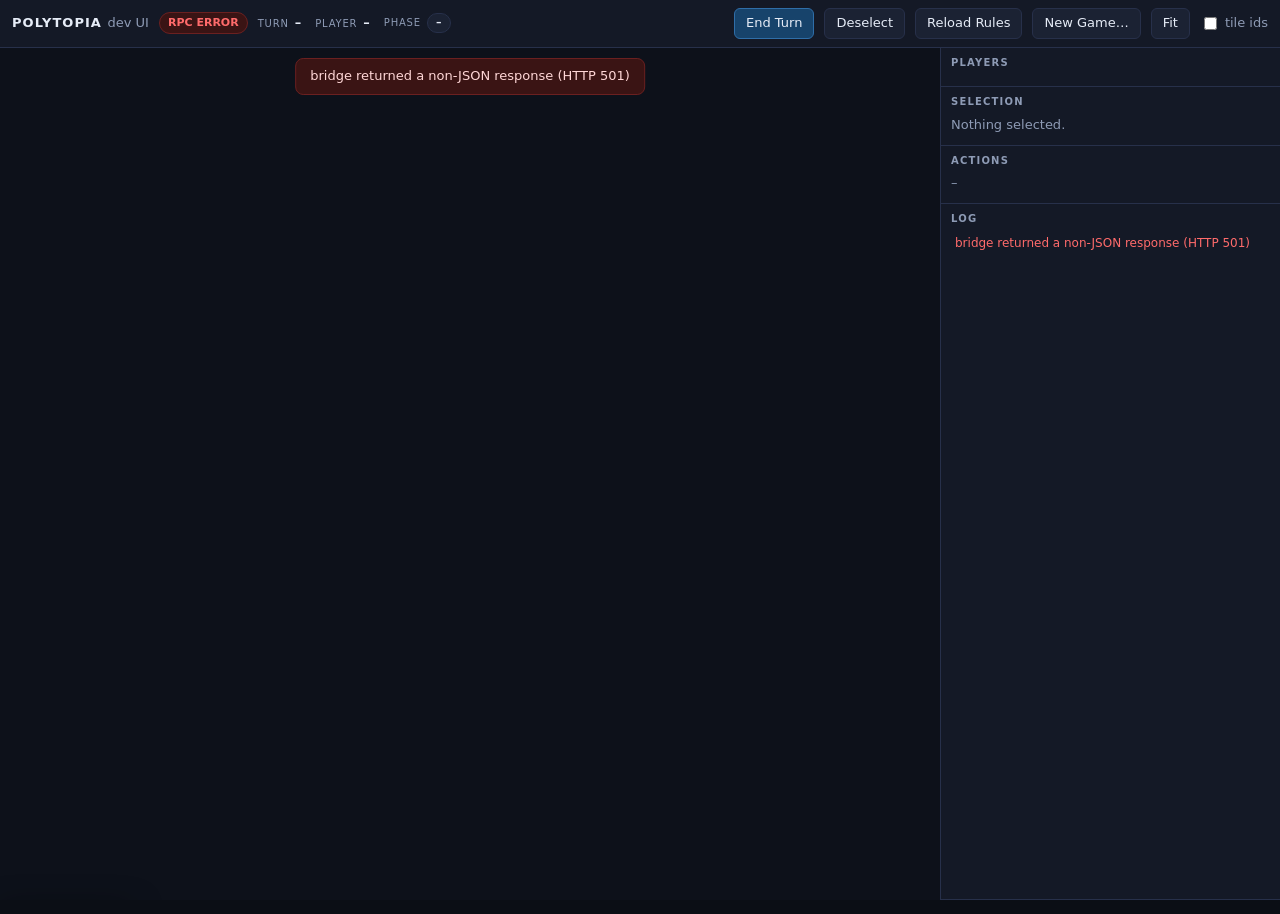
==== web/index.html @ 1ab1a898 "Playable engine: rules loading, legality, apply, combat, turn cycle, CLI 30/30 random-legal self-pla" ====
<!DOCTYPE html>
<html lang="en">
<head>
<meta charset="utf-8">
<meta name="viewport" content="width=device-width, initial-scale=1">
<title>Polytopia engine — dev UI</title>
<link rel="stylesheet" href="css/style.css">
<link rel="icon" href="data:image/svg+xml,<svg xmlns='http://www.w3.org/2000/svg' viewBox='0 0 16 16'><rect width='16' height='16' fill='%2386ad5d'/><rect x='4' y='4' width='8' height='8' fill='%233fa9f5'/></svg>">
</head>
<body>
<div id="app">

  <header id="topbar">
    <div class="brand">POLYTOPIA <span class="sub">dev UI</span></div>
    <div id="engine-badge" class="badge">…</div>
    <div id="turnbar">
      <span class="kv"><span class="k">Turn</span><b id="turn-value">–</b></span>
      <span class="kv"><span class="k">Player</span><b id="player-value">–</b></span>
      <span class="kv"><span class="k">Phase</span><b id="phase-value" class="chip">–</b></span>
    </div>
    <div class="spacer"></div>
    <button id="btn-endturn" class="primary">End Turn</button>
    <button id="btn-deselect">Deselect</button>
    <button id="btn-reload">Reload Rules</button>
    <button id="btn-newgame">New Game…</button>
    <button id="btn-fit" title="Fit board to view (F)">Fit</button>
    <label class="toggle"><input type="checkbox" id="chk-ids"> tile ids</label>
  </header>

  <main>
    <div id="stage">
      <canvas id="map"></canvas>
      <div id="verbmenu" class="verbmenu" hidden></div>
      <div id="hint" class="hint" hidden></div>
      <div id="banner" class="banner" hidden></div>
    </div>

    <aside id="sidebar">
      <section class="panel">
        <h2>Players</h2>
        <div id="players"></div>
      </section>

      <section class="panel">
        <h2>Selection</h2>
        <div id="selection" class="muted">Nothing selected.</div>
      </section>

      <section class="panel">
        <h2>Actions <span id="actions-count" class="count"></span></h2>
        <div id="actions" class="muted">–</div>
      </section>

      <section class="panel grow">
        <h2>Log</h2>
        <div id="log"></div>
      </section>
    </aside>
  </main>

  <dialog id="newgame-dialog">
    <form id="newgame-form" method="dialog">
      <h2>New game</h2>
      <div class="grid">
        <label>Width <input type="number" id="ng-width" value="11" min="4" max="40"></label>
        <label>Height <input type="number" id="ng-height" value="11" min="4" max="40"></label>
        <label>Seed <input type="number" id="ng-seed" value="12345"></label>
        <label>Turn limit <input type="number" id="ng-turnlimit" value="0" min="0"></label>
        <label>Mode
          <select id="ng-mode">
            <option value="domination">domination</option>
            <option value="perfection">perfection</option>
            <option value="glory">glory</option>
            <option value="creative">creative</option>
          </select>
        </label>
        <label>Opponents
          <select id="ng-opponents">
            <option value="1">1</option>
            <option value="2">2</option>
            <option value="3">3</option>
          </select>
        </label>
        <label>Your tribe <select id="ng-tribe"></select></label>
        <label>Opponent tribe <select id="ng-optribe"></select></label>
        <label>Difficulty
          <select id="ng-difficulty">
            <option>easy</option>
            <option selected>normal</option>
            <option>hard</option>
            <option>crazy</option>
          </select>
        </label>
        <label class="toggle wide"><input type="checkbox" id="ng-fog" checked> Fog of war</label>
      </div>
      <menu>
        <button value="cancel" id="ng-cancel">Cancel</button>
        <button value="start" id="ng-start" class="primary">Start</button>
      </menu>
    </form>
  </dialog>

</div>
<script type="module" src="js/app.js"></script>
</body>
</html>
---- web/css/style.css ----
/* Polytopia dev UI — dark, dense, legibility first. No webfonts, no CDN. */

:root {
  --bg: #0b0e15;
  --panel: #141926;
  --panel-2: #1b2233;
  --line: #27304a;
  --text: #e6ecf7;
  --muted: #8e9bb5;
  --accent: #3fa9f5;
  --warn: #ffd76a;
  --bad: #ff6b6b;
  --good: #4ade80;
  --sidebar-w: 340px;
}

* { box-sizing: border-box; }

html, body {
  margin: 0;
  height: 100%;
  background: var(--bg);
  color: var(--text);
  font: 13px/1.45 ui-sans-serif, system-ui, -apple-system, "Segoe UI", Roboto, sans-serif;
  overflow: hidden;
}

#app { display: flex; flex-direction: column; height: 100%; }

/* ---- top bar ---- */

#topbar {
  display: flex;
  align-items: center;
  gap: 10px;
  padding: 8px 12px;
  background: var(--panel);
  border-bottom: 1px solid var(--line);
  flex: 0 0 auto;
  flex-wrap: wrap;
}

.brand { font-weight: 800; letter-spacing: 0.08em; }
.brand .sub { font-weight: 500; color: var(--muted); letter-spacing: 0; }

.badge {
  font-size: 11px;
  font-weight: 700;
  padding: 2px 8px;
  border-radius: 999px;
  background: #3a2f10;
  color: var(--warn);
  border: 1px solid #6b5615;
}
.badge.live { background: #10301d; color: var(--good); border-color: #1d5c39; }
.badge.error { background: #3a1414; color: var(--bad); border-color: #6b2020; }

#turnbar { display: flex; gap: 14px; align-items: center; }
.kv { display: inline-flex; gap: 6px; align-items: baseline; }
.kv .k { color: var(--muted); text-transform: uppercase; font-size: 10px; letter-spacing: 0.08em; }

.chip {
  padding: 1px 8px;
  border-radius: 999px;
  background: var(--panel-2);
  border: 1px solid var(--line);
  text-transform: uppercase;
  font-size: 11px;
  letter-spacing: 0.06em;
}
.chip.select { border-color: #2f6ea8; color: #9fd0ff; }
.chip.verb { border-color: #8a6a12; color: var(--warn); }
.chip.target { border-color: #1a7c8c; color: #6fe6ff; }

.spacer { flex: 1 1 auto; }

button {
  font: inherit;
  color: var(--text);
  background: var(--panel-2);
  border: 1px solid var(--line);
  border-radius: 6px;
  padding: 5px 11px;
  cursor: pointer;
}
button:hover { background: #242d44; }
button:disabled { opacity: 0.4; cursor: not-allowed; }
button.primary { background: #17436b; border-color: #2f6ea8; }
button.primary:hover { background: #1d5688; }

.toggle { display: inline-flex; align-items: center; gap: 5px; color: var(--muted); }

/* ---- main split ---- */

main { display: flex; flex: 1 1 auto; min-height: 0; }

#stage { position: relative; flex: 1 1 auto; min-width: 0; background: #070a10; }
#map { display: block; width: 100%; height: 100%; cursor: crosshair; }

#sidebar {
  flex: 0 0 var(--sidebar-w);
  width: var(--sidebar-w);
  border-left: 1px solid var(--line);
  background: var(--panel);
  display: flex;
  flex-direction: column;
  min-height: 0;
  overflow: hidden;
}

.panel {
  border-bottom: 1px solid var(--line);
  padding: 8px 10px 10px;
  min-height: 0;
  overflow: auto;
}
.panel.grow { flex: 1 1 auto; }
.panel h2 {
  margin: 0 0 6px;
  font-size: 10px;
  letter-spacing: 0.12em;
  text-transform: uppercase;
  color: var(--muted);
}
.count { color: var(--muted); font-weight: 400; }
.muted { color: var(--muted); }

/* ---- players ---- */

.player-row {
  display: grid;
  grid-template-columns: 14px 1fr auto;
  gap: 8px;
  align-items: center;
  padding: 5px 6px;
  border-radius: 6px;
  border: 1px solid transparent;
}
.player-row.active { background: var(--panel-2); border-color: var(--line); }
.player-row.dead { opacity: 0.45; }
.swatch { width: 14px; height: 14px; border-radius: 4px; border: 1px solid rgba(0,0,0,0.6); }
.player-name { font-weight: 700; text-transform: capitalize; }
.player-tag { color: var(--muted); font-weight: 400; font-size: 11px; margin-left: 5px; }
.player-stats { display: flex; gap: 10px; font-variant-numeric: tabular-nums; font-size: 12px; }
.player-stats .s-stars { color: var(--warn); }
.player-stats .s-score { color: var(--muted); }

/* ---- selection ---- */

.sel-block { margin-bottom: 8px; }
.sel-title { font-weight: 700; text-transform: capitalize; margin-bottom: 4px; }
.sel-grid { display: grid; grid-template-columns: auto 1fr; gap: 2px 10px; font-variant-numeric: tabular-nums; }
.sel-grid dt { color: var(--muted); }
.sel-grid dd { margin: 0; }
.neg { color: var(--bad); font-weight: 700; }
.flags { display: flex; gap: 5px; flex-wrap: wrap; margin-top: 4px; }
.flag { font-size: 10px; padding: 1px 6px; border-radius: 999px; background: var(--panel-2); border: 1px solid var(--line); }

/* ---- action list ---- */

.action-group { margin-bottom: 6px; }
.action-group .glabel { font-size: 10px; text-transform: uppercase; letter-spacing: 0.1em; color: var(--muted); margin-bottom: 3px; }
.action-list { display: flex; flex-wrap: wrap; gap: 5px; }
.action-btn { text-align: left; }
.action-btn .idx { color: var(--muted); font-size: 10px; margin-left: 6px; font-variant-numeric: tabular-nums; }

/* ---- floating verb menu ---- */

.verbmenu {
  position: absolute;
  z-index: 5;
  min-width: 132px;
  background: rgba(20, 25, 38, 0.97);
  border: 1px solid var(--line);
  border-radius: 8px;
  padding: 6px;
  box-shadow: 0 10px 30px rgba(0,0,0,0.6);
  display: flex;
  flex-direction: column;
  gap: 4px;
}
.verbmenu .vm-title {
  font-size: 10px; text-transform: uppercase; letter-spacing: 0.1em;
  color: var(--muted); padding: 0 2px 2px;
}
.verbmenu button { text-align: left; }

.hint {
  position: absolute;
  left: 50%;
  bottom: 14px;
  transform: translateX(-50%);
  background: rgba(20,25,38,0.94);
  border: 1px solid var(--line);
  border-radius: 999px;
  padding: 5px 14px;
  color: var(--text);
  z-index: 4;
  pointer-events: none;
}

.banner {
  position: absolute;
  top: 10px;
  left: 50%;
  transform: translateX(-50%);
  max-width: 80%;
  background: #3a1414;
  border: 1px solid #6b2020;
  color: #ffd7d7;
  padding: 8px 14px;
  border-radius: 8px;
  z-index: 6;
  white-space: pre-wrap;
}
.banner.ok { background: #10301d; border-color: #1d5c39; color: #ccf5dd; }
.banner.win { background: #2b2410; border-color: #6b5615; color: #ffe9ad; font-weight: 700; }

/* ---- log ---- */

#log { display: flex; flex-direction: column-reverse; gap: 2px; font-size: 12px; }
.log-line { padding: 2px 4px; border-radius: 4px; }
.log-line.sys { color: var(--muted); }
.log-line.bot { color: #cfd9ea; background: rgba(255,255,255,0.03); }
.log-line.err { color: var(--bad); }
.log-turn { color: var(--muted); font-variant-numeric: tabular-nums; margin-right: 6px; }

/* ---- dialog ---- */

dialog {
  background: var(--panel);
  color: var(--text);
  border: 1px solid var(--line);
  border-radius: 10px;
  padding: 16px 18px;
  min-width: 380px;
}
dialog::backdrop { background: rgba(0,0,0,0.6); }
dialog h2 { margin: 0 0 12px; font-size: 15px; }
dialog .grid { display: grid; grid-template-columns: 1fr 1fr; gap: 8px 12px; }
dialog label { display: flex; flex-direction: column; gap: 3px; color: var(--muted); font-size: 11px; }
dialog label.wide { grid-column: 1 / -1; flex-direction: row; align-items: center; }
dialog input, dialog select {
  font: inherit;
  color: var(--text);
  background: var(--panel-2);
  border: 1px solid var(--line);
  border-radius: 5px;
  padding: 4px 6px;
}
dialog menu { display: flex; justify-content: flex-end; gap: 8px; padding: 0; margin: 14px 0 0; }
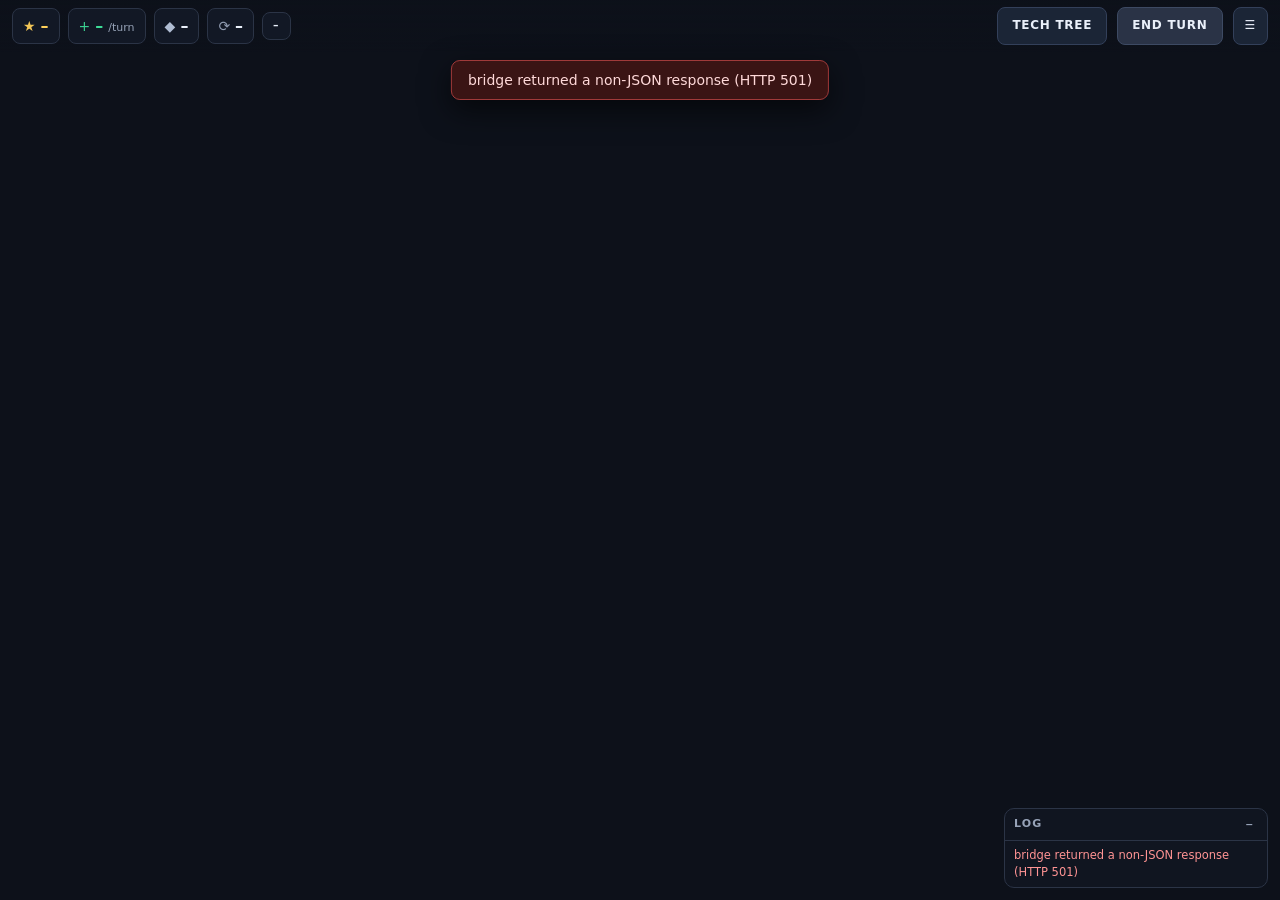
==== commit 9aed82cb: "UI rebuilt on protocol v2; fix three gaps it exposed by driving it 73/73 tests. Self-play unchanged." ====
--- a/web/index.html
+++ b/web/index.html
@@ -3,104 +3,143 @@
 <head>
 <meta charset="utf-8">
 <meta name="viewport" content="width=device-width, initial-scale=1">
-<title>Polytopia engine — dev UI</title>
+<title>Polytopia engine</title>
 <link rel="stylesheet" href="css/style.css">
 <link rel="icon" href="data:image/svg+xml,<svg xmlns='http://www.w3.org/2000/svg' viewBox='0 0 16 16'><rect width='16' height='16' fill='%2386ad5d'/><rect x='4' y='4' width='8' height='8' fill='%233fa9f5'/></svg>">
 </head>
 <body>
-<div id="app">
 
-  <header id="topbar">
-    <div class="brand">POLYTOPIA <span class="sub">dev UI</span></div>
-    <div id="engine-badge" class="badge">…</div>
-    <div id="turnbar">
-      <span class="kv"><span class="k">Turn</span><b id="turn-value">–</b></span>
-      <span class="kv"><span class="k">Player</span><b id="player-value">–</b></span>
-      <span class="kv"><span class="k">Phase</span><b id="phase-value" class="chip">–</b></span>
+<!-- The map is the whole screen. Every other surface floats over it, exactly as the real
+     game does: nothing is a sidebar, because a sidebar implies a list of permitted moves and
+     that list is what made v1 unplayable. -->
+<canvas id="map"></canvas>
+
+<!-- ① HUD — permanently visible. YOUR stars, YOUR income, turn, YOUR score. Never anyone
+     else's economy: see wire-protocol.md "KNOWLEDGE-FILTERED". -->
+<header id="hud">
+  <div class="hud-group">
+    <span class="stat stars" id="stat-stars" title="Your stars"><i>★</i><b>–</b></span>
+    <span class="stat income" id="stat-income" title="Your income per turn"><i>+</i><b>–</b><u>/turn</u></span>
+    <span class="stat score" id="stat-score" title="Your score"><i>◆</i><b>–</b></span>
+    <span class="stat turn" id="stat-turn" title="Turn number"><i>⟳</i><b>–</b></span>
+    <span class="stat tribe" id="stat-tribe">–</span>
+  </div>
+  <div class="hud-spacer"></div>
+  <button id="btn-tech" class="hud-btn">TECH TREE</button>
+  <button id="btn-endturn" class="hud-btn endturn">END TURN</button>
+  <button id="btn-menu" class="hud-btn ghost" title="New game / settings">☰</button>
+</header>
+
+<!-- Opponents. Score and city count are permanently public; stars, income and techs are
+     NEVER shown, and unknown values render as "?" — never as 0. -->
+<aside id="rivals"></aside>
+
+<!-- ② Floating tile action button, anchored in WORLD SPACE above the selected tile. -->
+<div id="tileaction" hidden>
+  <button id="tileaction-btn" class="round">
+    <span class="ta-price" id="tileaction-price"></span>
+    <span class="ta-glyph" id="tileaction-glyph"></span>
+  </button>
+  <div class="ta-name" id="tileaction-name"></div>
+  <div class="ta-stem"></div>
+</div>
+
+<!-- ③ Interaction bar: description panel + ability/option tray, bottom-left. -->
+<section id="interaction" hidden>
+  <div id="desc" class="card">
+    <div class="desc-head">
+      <span id="desc-badge" class="desc-badge">·</span>
+      <div>
+        <div id="desc-title" class="desc-title">—</div>
+        <div id="desc-sub" class="desc-sub"></div>
+      </div>
+      <button id="desc-close" class="x" title="Deselect (Esc)">✕</button>
     </div>
-    <div class="spacer"></div>
-    <button id="btn-endturn" class="primary">End Turn</button>
-    <button id="btn-deselect">Deselect</button>
-    <button id="btn-reload">Reload Rules</button>
-    <button id="btn-newgame">New Game…</button>
-    <button id="btn-fit" title="Fit board to view (F)">Fit</button>
-    <label class="toggle"><input type="checkbox" id="chk-ids"> tile ids</label>
-  </header>
+    <div id="desc-lines" class="desc-lines"></div>
+    <div id="layer-tabs" class="layer-tabs"></div>
+  </div>
+  <div id="tray" class="tray"></div>
+</section>
 
-  <main>
-    <div id="stage">
-      <canvas id="map"></canvas>
-      <div id="verbmenu" class="verbmenu" hidden></div>
-      <div id="hint" class="hint" hidden></div>
-      <div id="banner" class="banner" hidden></div>
+<!-- Combat preview, follows the cursor over an attackable enemy. -->
+<div id="combat" class="combat" hidden></div>
+
+<!-- Bot / event log. -->
+<section id="logpanel">
+  <div class="log-head"><b>LOG</b><button id="log-toggle" class="x">–</button></div>
+  <div id="log"></div>
+</section>
+
+<div id="banner" class="banner" hidden></div>
+
+<!-- Two-step confirm. There is NO UNDO in this game, so every commit is preceded by an
+     explanation of what it does and what it costs (ui-reference.md §2.1b). -->
+<div id="scrim" class="scrim" hidden>
+  <div id="popup" class="popup" role="dialog" aria-modal="true">
+    <div class="pop-head">
+      <span id="pop-title" class="pop-title"></span>
+      <span id="pop-price" class="pop-price"></span>
     </div>
+    <div id="pop-body" class="pop-body"></div>
+    <div id="pop-note" class="pop-note" hidden></div>
+    <div class="pop-buttons">
+      <button id="pop-back" class="pop-btn back">BACK</button>
+      <button id="pop-tech" class="pop-btn tech" hidden>TECH TREE</button>
+      <button id="pop-commit" class="pop-btn commit" hidden>DO IT</button>
+    </div>
+  </div>
+</div>
 
-    <aside id="sidebar">
-      <section class="panel">
-        <h2>Players</h2>
-        <div id="players"></div>
-      </section>
+<!-- Full-screen tech tree, 5 branches x 5 techs. -->
+<div id="tech-overlay" class="overlay" hidden>
+  <div class="overlay-head">
+    <h1>TECH TREE</h1>
+    <span class="stat stars"><i>★</i><b id="tech-stars">–</b></span>
+    <div class="hud-spacer"></div>
+    <button id="tech-close" class="hud-btn">CLOSE</button>
+  </div>
+  <div id="tech-grid" class="tech-grid"></div>
+  <div class="overlay-foot">
+    Grey italic <i>(locked)</i> = prerequisite not researched · dark red = you cannot afford it
+    yet, the price is still shown · green = already researched.
+  </div>
+</div>
 
-      <section class="panel">
-        <h2>Selection</h2>
-        <div id="selection" class="muted">Nothing selected.</div>
-      </section>
+<dialog id="newgame-dialog">
+  <form id="newgame-form" method="dialog">
+    <h2>New game</h2>
+    <div class="grid">
+      <label>Width <input type="number" id="ng-width" value="11" min="4" max="40"></label>
+      <label>Height <input type="number" id="ng-height" value="11" min="4" max="40"></label>
+      <label>Seed <input type="number" id="ng-seed" value="12345"></label>
+      <label>Turn limit <input type="number" id="ng-turnlimit" value="0" min="0"></label>
+      <label>Mode
+        <select id="ng-mode">
+          <option value="domination">domination</option>
+          <option value="perfection">perfection</option>
+          <option value="glory">glory</option>
+          <option value="creative">creative</option>
+        </select>
+      </label>
+      <label>Opponents
+        <select id="ng-opponents"><option value="1">1</option><option value="2">2</option><option value="3">3</option></select>
+      </label>
+      <label>Your tribe <select id="ng-tribe"></select></label>
+      <label>Opponent tribe <select id="ng-optribe"></select></label>
+      <label>Difficulty
+        <select id="ng-difficulty">
+          <option>easy</option><option selected>normal</option><option>hard</option><option>crazy</option>
+        </select>
+      </label>
+      <label class="toggle wide"><input type="checkbox" id="ng-fog" checked> Fog of war</label>
+    </div>
+    <menu>
+      <button value="cancel" id="ng-cancel">Cancel</button>
+      <button value="start" id="ng-start" class="primary">Start</button>
+    </menu>
+  </form>
+</dialog>
 
-      <section class="panel">
-        <h2>Actions <span id="actions-count" class="count"></span></h2>
-        <div id="actions" class="muted">–</div>
-      </section>
-
-      <section class="panel grow">
-        <h2>Log</h2>
-        <div id="log"></div>
-      </section>
-    </aside>
-  </main>
-
-  <dialog id="newgame-dialog">
-    <form id="newgame-form" method="dialog">
-      <h2>New game</h2>
-      <div class="grid">
-        <label>Width <input type="number" id="ng-width" value="11" min="4" max="40"></label>
-        <label>Height <input type="number" id="ng-height" value="11" min="4" max="40"></label>
-        <label>Seed <input type="number" id="ng-seed" value="12345"></label>
-        <label>Turn limit <input type="number" id="ng-turnlimit" value="0" min="0"></label>
-        <label>Mode
-          <select id="ng-mode">
-            <option value="domination">domination</option>
-            <option value="perfection">perfection</option>
-            <option value="glory">glory</option>
-            <option value="creative">creative</option>
-          </select>
-        </label>
-        <label>Opponents
-          <select id="ng-opponents">
-            <option value="1">1</option>
-            <option value="2">2</option>
-            <option value="3">3</option>
-          </select>
-        </label>
-        <label>Your tribe <select id="ng-tribe"></select></label>
-        <label>Opponent tribe <select id="ng-optribe"></select></label>
-        <label>Difficulty
-          <select id="ng-difficulty">
-            <option>easy</option>
-            <option selected>normal</option>
-            <option>hard</option>
-            <option>crazy</option>
-          </select>
-        </label>
-        <label class="toggle wide"><input type="checkbox" id="ng-fog" checked> Fog of war</label>
-      </div>
-      <menu>
-        <button value="cancel" id="ng-cancel">Cancel</button>
-        <button value="start" id="ng-start" class="primary">Start</button>
-      </menu>
-    </form>
-  </dialog>
-
-</div>
 <script type="module" src="js/app.js"></script>
 </body>
 </html>
--- a/web/css/style.css
+++ b/web/css/style.css
@@ -1,251 +1,341 @@
-/* Polytopia dev UI — dark, dense, legibility first. No webfonts, no CDN. */
+/*
+ * style.css — dark, high-contrast, text-heavy. Legibility beats beauty: the owner's
+ * complaint about v1 was that he could not tell what was available or why not, so every
+ * state here is spelled out in words as well as colour.
+ *
+ * Colour contract, used identically on tray buttons and on tech nodes:
+ *   available     blue border,  white text,  gold price
+ *   cannot_afford DARK RED commit,  price still fully legible
+ *   missing_tech  grey italic, "(locked)", no commit button anywhere
+ *   blocked       dim, reason spelled out in place e.g. "Warrior (too many)"
+ * There is no padlock icon in this game and there is none here.
+ */
 
 :root {
-  --bg: #0b0e15;
-  --panel: #141926;
-  --panel-2: #1b2233;
-  --line: #27304a;
-  --text: #e6ecf7;
-  --muted: #8e9bb5;
-  --accent: #3fa9f5;
-  --warn: #ffd76a;
-  --bad: #ff6b6b;
-  --good: #4ade80;
-  --sidebar-w: 340px;
+  --bg: #0d111a;
+  --card: rgba(17, 22, 33, 0.94);
+  --card-line: #2b3446;
+  --ink: #eaf0fa;
+  --dim: #97a3b8;
+  --blue: #3fa9f5;
+  --blue-deep: #1c5f96;
+  --gold: #ffd05a;
+  --red: #ef4b4b;
+  --darkred: #6d1a1a;
+  --green: #3ddc97;
+  --cyan: #49e2ff;
 }
 
 * { box-sizing: border-box; }
 
+/* Several surfaces below set display:flex/grid, which would otherwise beat the UA's
+   [hidden] rule and leave the tech tree and the confirm popup permanently on screen. */
+[hidden] { display: none !important; }
+
 html, body {
-  margin: 0;
-  height: 100%;
-  background: var(--bg);
-  color: var(--text);
-  font: 13px/1.45 ui-sans-serif, system-ui, -apple-system, "Segoe UI", Roboto, sans-serif;
-  overflow: hidden;
-}
-
-#app { display: flex; flex-direction: column; height: 100%; }
-
-/* ---- top bar ---- */
-
-#topbar {
-  display: flex;
-  align-items: center;
-  gap: 10px;
-  padding: 8px 12px;
-  background: var(--panel);
-  border-bottom: 1px solid var(--line);
-  flex: 0 0 auto;
-  flex-wrap: wrap;
-}
-
-.brand { font-weight: 800; letter-spacing: 0.08em; }
-.brand .sub { font-weight: 500; color: var(--muted); letter-spacing: 0; }
-
-.badge {
-  font-size: 11px;
-  font-weight: 700;
-  padding: 2px 8px;
-  border-radius: 999px;
-  background: #3a2f10;
-  color: var(--warn);
-  border: 1px solid #6b5615;
-}
-.badge.live { background: #10301d; color: var(--good); border-color: #1d5c39; }
-.badge.error { background: #3a1414; color: var(--bad); border-color: #6b2020; }
-
-#turnbar { display: flex; gap: 14px; align-items: center; }
-.kv { display: inline-flex; gap: 6px; align-items: baseline; }
-.kv .k { color: var(--muted); text-transform: uppercase; font-size: 10px; letter-spacing: 0.08em; }
-
-.chip {
-  padding: 1px 8px;
-  border-radius: 999px;
-  background: var(--panel-2);
-  border: 1px solid var(--line);
-  text-transform: uppercase;
-  font-size: 11px;
-  letter-spacing: 0.06em;
-}
-.chip.select { border-color: #2f6ea8; color: #9fd0ff; }
-.chip.verb { border-color: #8a6a12; color: var(--warn); }
-.chip.target { border-color: #1a7c8c; color: #6fe6ff; }
-
-.spacer { flex: 1 1 auto; }
-
-button {
-  font: inherit;
-  color: var(--text);
-  background: var(--panel-2);
-  border: 1px solid var(--line);
-  border-radius: 6px;
-  padding: 5px 11px;
-  cursor: pointer;
-}
-button:hover { background: #242d44; }
-button:disabled { opacity: 0.4; cursor: not-allowed; }
-button.primary { background: #17436b; border-color: #2f6ea8; }
-button.primary:hover { background: #1d5688; }
-
-.toggle { display: inline-flex; align-items: center; gap: 5px; color: var(--muted); }
-
-/* ---- main split ---- */
-
-main { display: flex; flex: 1 1 auto; min-height: 0; }
-
-#stage { position: relative; flex: 1 1 auto; min-width: 0; background: #070a10; }
-#map { display: block; width: 100%; height: 100%; cursor: crosshair; }
-
-#sidebar {
-  flex: 0 0 var(--sidebar-w);
-  width: var(--sidebar-w);
-  border-left: 1px solid var(--line);
-  background: var(--panel);
-  display: flex;
-  flex-direction: column;
-  min-height: 0;
-  overflow: hidden;
-}
-
-.panel {
-  border-bottom: 1px solid var(--line);
-  padding: 8px 10px 10px;
-  min-height: 0;
-  overflow: auto;
-}
-.panel.grow { flex: 1 1 auto; }
-.panel h2 {
-  margin: 0 0 6px;
-  font-size: 10px;
-  letter-spacing: 0.12em;
-  text-transform: uppercase;
-  color: var(--muted);
-}
-.count { color: var(--muted); font-weight: 400; }
-.muted { color: var(--muted); }
-
-/* ---- players ---- */
-
-.player-row {
-  display: grid;
-  grid-template-columns: 14px 1fr auto;
-  gap: 8px;
-  align-items: center;
-  padding: 5px 6px;
-  border-radius: 6px;
-  border: 1px solid transparent;
-}
-.player-row.active { background: var(--panel-2); border-color: var(--line); }
-.player-row.dead { opacity: 0.45; }
-.swatch { width: 14px; height: 14px; border-radius: 4px; border: 1px solid rgba(0,0,0,0.6); }
-.player-name { font-weight: 700; text-transform: capitalize; }
-.player-tag { color: var(--muted); font-weight: 400; font-size: 11px; margin-left: 5px; }
-.player-stats { display: flex; gap: 10px; font-variant-numeric: tabular-nums; font-size: 12px; }
-.player-stats .s-stars { color: var(--warn); }
-.player-stats .s-score { color: var(--muted); }
-
-/* ---- selection ---- */
-
-.sel-block { margin-bottom: 8px; }
-.sel-title { font-weight: 700; text-transform: capitalize; margin-bottom: 4px; }
-.sel-grid { display: grid; grid-template-columns: auto 1fr; gap: 2px 10px; font-variant-numeric: tabular-nums; }
-.sel-grid dt { color: var(--muted); }
-.sel-grid dd { margin: 0; }
-.neg { color: var(--bad); font-weight: 700; }
-.flags { display: flex; gap: 5px; flex-wrap: wrap; margin-top: 4px; }
-.flag { font-size: 10px; padding: 1px 6px; border-radius: 999px; background: var(--panel-2); border: 1px solid var(--line); }
-
-/* ---- action list ---- */
-
-.action-group { margin-bottom: 6px; }
-.action-group .glabel { font-size: 10px; text-transform: uppercase; letter-spacing: 0.1em; color: var(--muted); margin-bottom: 3px; }
-.action-list { display: flex; flex-wrap: wrap; gap: 5px; }
-.action-btn { text-align: left; }
-.action-btn .idx { color: var(--muted); font-size: 10px; margin-left: 6px; font-variant-numeric: tabular-nums; }
-
-/* ---- floating verb menu ---- */
-
-.verbmenu {
-  position: absolute;
-  z-index: 5;
-  min-width: 132px;
-  background: rgba(20, 25, 38, 0.97);
-  border: 1px solid var(--line);
-  border-radius: 8px;
-  padding: 6px;
-  box-shadow: 0 10px 30px rgba(0,0,0,0.6);
-  display: flex;
-  flex-direction: column;
-  gap: 4px;
-}
-.verbmenu .vm-title {
-  font-size: 10px; text-transform: uppercase; letter-spacing: 0.1em;
-  color: var(--muted); padding: 0 2px 2px;
-}
-.verbmenu button { text-align: left; }
-
-.hint {
-  position: absolute;
-  left: 50%;
-  bottom: 14px;
-  transform: translateX(-50%);
-  background: rgba(20,25,38,0.94);
-  border: 1px solid var(--line);
-  border-radius: 999px;
-  padding: 5px 14px;
-  color: var(--text);
-  z-index: 4;
+  margin: 0; padding: 0; height: 100%; overflow: hidden;
+  background: var(--bg); color: var(--ink);
+  font: 14px/1.45 ui-sans-serif, system-ui, -apple-system, "Segoe UI", Roboto, sans-serif;
+  -webkit-font-smoothing: antialiased;
+}
+
+#map { position: fixed; inset: 0; width: 100%; height: 100%; display: block; cursor: crosshair; }
+
+button { font: inherit; color: inherit; cursor: pointer; }
+
+/* --- HUD ------------------------------------------------------------------ */
+
+#hud {
+  position: fixed; top: 0; left: 0; right: 0; height: 52px; z-index: 40;
+  display: flex; align-items: center; gap: 10px; padding: 0 12px;
+  background: linear-gradient(#0d111af2, #0d111ac9 70%, #0d111a00);
   pointer-events: none;
 }
+#hud > * { pointer-events: auto; }
+.hud-group { display: flex; align-items: center; gap: 8px; flex-wrap: wrap; }
+.hud-spacer { flex: 1; pointer-events: none; }
+
+.stat {
+  display: inline-flex; align-items: baseline; gap: 5px;
+  background: #131a27e6; border: 1px solid var(--card-line); border-radius: 8px;
+  padding: 5px 10px; white-space: nowrap;
+}
+.stat i { font-style: normal; opacity: .95; }
+.stat b { font-weight: 800; font-size: 16px; font-variant-numeric: tabular-nums; }
+.stat u { text-decoration: none; color: var(--dim); font-size: 11px; }
+.stat.stars i, .stat.stars b { color: var(--gold); }
+.stat.income i, .stat.income b { color: var(--green); }
+.stat.score i { color: #b9c6dd; }
+.stat.turn i { color: var(--dim); }
+.stat.tribe { text-transform: uppercase; letter-spacing: .08em; font-size: 11px; font-weight: 700; }
+
+.hud-btn {
+  background: #1b2536; border: 1px solid #33405a; color: var(--ink);
+  border-radius: 8px; padding: 9px 14px; font-weight: 800; letter-spacing: .06em; font-size: 12px;
+}
+.hud-btn:hover { background: #24314a; }
+.hud-btn.ghost { padding: 9px 11px; }
+.hud-btn.endturn { background: #2a3346; border-color: #3d4a63; }
+/* All units spent: the button becomes the loudest thing on screen and says so. */
+.hud-btn.endturn.ready {
+  background: var(--blue); border-color: #9ad4ff; color: #04121e;
+  box-shadow: 0 0 0 3px #3fa9f544, 0 0 22px #3fa9f555;
+  animation: pulse 1.6s ease-in-out infinite;
+}
+@keyframes pulse { 0%,100% { filter: brightness(1); } 50% { filter: brightness(1.18); } }
+.hud-btn:disabled { opacity: .45; cursor: default; }
+
+/* --- rivals ---------------------------------------------------------------- */
+
+#rivals {
+  position: fixed; top: 58px; right: 12px; z-index: 35; width: 216px;
+  display: flex; flex-direction: column; gap: 6px;
+}
+.rival {
+  background: var(--card); border: 1px solid var(--card-line); border-left-width: 5px;
+  border-radius: 8px; padding: 7px 9px; font-size: 12px;
+}
+.rival .rname { font-weight: 800; letter-spacing: .04em; }
+.rival .rrow { display: flex; gap: 10px; color: #c3cfe2; margin-top: 2px; flex-wrap: wrap; }
+.rival .rrow b { font-variant-numeric: tabular-nums; }
+/* Hidden economy renders as "?" — never 0, which would be indistinguishable from real data. */
+.rival .hidden-val { color: #6d7789; font-style: italic; }
+
+/* --- interaction bar ------------------------------------------------------- */
+
+#interaction {
+  position: fixed; left: 12px; bottom: 12px; z-index: 38; width: min(440px, calc(100vw - 24px));
+  display: flex; flex-direction: column; gap: 8px;
+}
+.card {
+  background: var(--card); border: 1px solid var(--card-line); border-radius: 12px;
+  box-shadow: 0 10px 34px #0008;
+}
+#desc { padding: 10px 12px; }
+.desc-head { display: flex; gap: 10px; align-items: flex-start; }
+.desc-badge {
+  width: 36px; height: 36px; flex: 0 0 36px; border-radius: 8px; display: grid; place-items: center;
+  background: #202a3d; border: 1px solid #3a4761; font-weight: 800; font-size: 10.5px;
+}
+.desc-title { font-weight: 800; font-size: 16px; }
+.desc-sub { color: var(--dim); font-size: 12px; }
+.desc-head .x { margin-left: auto; }
+.x {
+  background: transparent; border: 0; color: var(--dim); font-size: 15px; line-height: 1;
+  padding: 2px 5px; border-radius: 5px;
+}
+.x:hover { color: #fff; background: #ffffff14; }
+.desc-lines { margin-top: 7px; display: flex; flex-direction: column; gap: 3px; font-size: 12.5px; }
+.desc-lines .l { color: #c8d4e6; }
+.desc-lines .l.warn { color: var(--gold); }
+.desc-lines .l.bad { color: #ff8b8b; }
+.desc-lines .l.good { color: var(--green); }
+.desc-lines .l b { color: #fff; font-variant-numeric: tabular-nums; }
+
+.layer-tabs { display: flex; gap: 5px; margin-top: 8px; align-items: center; }
+.layer-tab {
+  background: #182233; border: 1px solid #303c53; border-radius: 999px; color: var(--dim);
+  padding: 3px 11px; font-size: 11px; font-weight: 700; letter-spacing: .07em; text-transform: uppercase;
+}
+.layer-tab.on { background: var(--blue-deep); border-color: var(--blue); color: #fff; }
+.layer-hint { color: #66707f; font-size: 10.5px; margin-left: auto; }
+
+/* --- option tray ----------------------------------------------------------- */
+
+.tray {
+  display: flex; flex-wrap: wrap; gap: 6px; max-height: 42vh; overflow-y: auto;
+  padding: 2px; align-content: flex-start;
+}
+.tray:empty { display: none; }
+.tray-note {
+  width: 100%; background: var(--card); border: 1px dashed var(--card-line); border-radius: 10px;
+  padding: 9px 11px; color: var(--dim); font-size: 12.5px;
+}
+.tray-head {
+  width: 100%; color: #7f8da3; font-size: 10.5px; font-weight: 800;
+  letter-spacing: .12em; text-transform: uppercase; margin: 3px 0 -1px;
+}
+
+/* Two per row, so a nine-unit training list stays on screen without scrolling. */
+.opt {
+  display: flex; flex-direction: column; gap: 2px; text-align: left;
+  background: #162030dd; border: 1px solid #33405a; border-radius: 10px;
+  padding: 7px 10px; flex: 1 1 calc(50% - 4px); min-width: 150px;
+}
+.opt .orow { display: flex; align-items: baseline; gap: 8px; }
+.opt .oname { font-weight: 700; }
+.opt .oprice {
+  margin-left: auto; color: var(--gold); font-weight: 800; font-variant-numeric: tabular-nums;
+  white-space: nowrap;
+}
+.opt .otag { font-size: 11px; color: var(--dim); font-weight: 600; }
+
+.opt.available { background: #17304ae8; border-color: var(--blue); }
+.opt.available:hover { background: #1e4570; }
+
+/* Cannot afford: still a real button, price still gold and fully legible. */
+.opt.cannot_afford { background: #2a1414e8; border-color: #8b3030; }
+.opt.cannot_afford .oname { color: #f0c9c9; }
+.opt.cannot_afford:hover { background: #3a1a1a; }
+
+/* Missing tech: grey italic "(locked)". No padlock. */
+.opt.missing_tech { background: #141a26dd; border-color: #2c3547; }
+.opt.missing_tech .oname { color: #8894a8; font-style: italic; }
+.opt.missing_tech .oprice { color: #9c8a5e; }
+.opt.missing_tech:hover { background: #1b2333; }
+
+/* Blocked: listed in place with the reason appended. */
+.opt.blocked { background: #141a26dd; border-color: #2c3547; }
+.opt.blocked .oname { color: #93a0b4; }
+.opt.blocked .oprice { color: #97854f; }
+.opt.blocked:hover { background: #1b2333; }
+
+/* Marker-driven verbs are not buttons in the real game — they are map rings. */
+.opt.marker { border-style: dashed; flex: 0 0 auto; min-width: 0; cursor: default; }
+.opt.marker .orow { gap: 6px; }
+.opt.marker.on { border-color: var(--cyan); color: #d7f7ff; }
+.opt.marker.on.atk { border-color: var(--red); color: #ffd9d9; }
+
+/* --- floating world-space tile action -------------------------------------- */
+
+#tileaction {
+  position: fixed; z-index: 36; transform: translate(-50%, -100%);
+  text-align: center; pointer-events: none;
+}
+#tileaction > *:not(.ta-stem) { pointer-events: auto; }
+.round {
+  position: relative; width: 60px; height: 60px; border-radius: 50%;
+  background: #1d2a3c; border: 3px solid var(--blue);
+  display: grid; place-items: center; box-shadow: 0 6px 18px #000a;
+}
+.round:hover { background: #26466b; }
+.ta-glyph { font-size: 15px; font-weight: 800; letter-spacing: .02em; }
+.ta-price {
+  position: absolute; top: -8px; right: -10px; background: #10151f; border: 1px solid var(--gold);
+  color: var(--gold); font-weight: 800; font-size: 11px; border-radius: 999px; padding: 1px 6px;
+}
+.ta-name {
+  margin-top: 4px; background: #0d111ae8; border: 1px solid var(--card-line); border-radius: 6px;
+  padding: 2px 8px; font-size: 12px; font-weight: 700; display: inline-block;
+}
+.ta-stem { width: 2px; height: 14px; background: #ffffff55; margin: 2px auto 0; }
+
+/* --- combat preview -------------------------------------------------------- */
+
+.combat {
+  position: fixed; z-index: 45; pointer-events: none; width: 224px;
+  background: #10151ff5; border: 1px solid #4a5670; border-radius: 10px; padding: 9px 10px;
+  box-shadow: 0 10px 30px #000a; font-size: 12.5px;
+}
+.combat h4 { margin: 0 0 6px; font-size: 11px; letter-spacing: .1em; color: var(--dim); text-transform: uppercase; }
+.combat .row { display: flex; justify-content: space-between; gap: 8px; }
+.combat .row b { font-variant-numeric: tabular-nums; }
+.combat .you { color: var(--cyan); }
+.combat .them { color: #ff9a9a; }
+.combat .death { margin-top: 6px; font-weight: 800; border-radius: 6px; padding: 3px 6px; text-align: center; }
+.combat .death.kill { background: #1c4c2e; color: #8affc0; }
+.combat .death.lose { background: #4c1c1c; color: #ffb0b0; }
+
+/* --- log ------------------------------------------------------------------- */
+
+#logpanel {
+  position: fixed; right: 12px; bottom: 12px; z-index: 34; width: 264px;
+  background: var(--card); border: 1px solid var(--card-line); border-radius: 10px; overflow: hidden;
+}
+.log-head { display: flex; align-items: center; padding: 6px 9px; border-bottom: 1px solid var(--card-line); font-size: 11px; letter-spacing: .1em; color: var(--dim); }
+.log-head b { flex: 1; }
+#log { max-height: 160px; overflow-y: auto; padding: 6px 9px; font-size: 11.5px; line-height: 1.5; }
+#logpanel.collapsed #log { display: none; }
+#log .e { color: #c1cde0; }
+#log .e.bot { color: #ffb98a; }
+#log .e.sys { color: #8fa2bd; }
+#log .e.err { color: #ff9494; }
+#log .e.you { color: #9ed9ff; }
+
+/* --- banner ---------------------------------------------------------------- */
 
 .banner {
-  position: absolute;
-  top: 10px;
-  left: 50%;
-  transform: translateX(-50%);
-  max-width: 80%;
-  background: #3a1414;
-  border: 1px solid #6b2020;
-  color: #ffd7d7;
-  padding: 8px 14px;
-  border-radius: 8px;
-  z-index: 6;
-  white-space: pre-wrap;
-}
-.banner.ok { background: #10301d; border-color: #1d5c39; color: #ccf5dd; }
-.banner.win { background: #2b2410; border-color: #6b5615; color: #ffe9ad; font-weight: 700; }
-
-/* ---- log ---- */
-
-#log { display: flex; flex-direction: column-reverse; gap: 2px; font-size: 12px; }
-.log-line { padding: 2px 4px; border-radius: 4px; }
-.log-line.sys { color: var(--muted); }
-.log-line.bot { color: #cfd9ea; background: rgba(255,255,255,0.03); }
-.log-line.err { color: var(--bad); }
-.log-turn { color: var(--muted); font-variant-numeric: tabular-nums; margin-right: 6px; }
-
-/* ---- dialog ---- */
-
-dialog {
-  background: var(--panel);
-  color: var(--text);
-  border: 1px solid var(--line);
-  border-radius: 10px;
-  padding: 16px 18px;
-  min-width: 380px;
-}
-dialog::backdrop { background: rgba(0,0,0,0.6); }
-dialog h2 { margin: 0 0 12px; font-size: 15px; }
-dialog .grid { display: grid; grid-template-columns: 1fr 1fr; gap: 8px 12px; }
-dialog label { display: flex; flex-direction: column; gap: 3px; color: var(--muted); font-size: 11px; }
-dialog label.wide { grid-column: 1 / -1; flex-direction: row; align-items: center; }
-dialog input, dialog select {
-  font: inherit;
-  color: var(--text);
-  background: var(--panel-2);
-  border: 1px solid var(--line);
-  border-radius: 5px;
-  padding: 4px 6px;
-}
-dialog menu { display: flex; justify-content: flex-end; gap: 8px; padding: 0; margin: 14px 0 0; }
+  position: fixed; top: 60px; left: 50%; transform: translateX(-50%); z-index: 60;
+  background: #3a1414; border: 1px solid #a03a3a; color: #ffd9d9;
+  padding: 9px 16px; border-radius: 9px; white-space: pre-wrap; max-width: 70vw;
+  box-shadow: 0 10px 30px #0009;
+}
+.banner.ok { background: #14321f; border-color: #2f8b53; color: #c8ffdd; }
+
+/* --- popup (two-step confirm) ---------------------------------------------- */
+
+.scrim {
+  position: fixed; inset: 0; z-index: 70; background: #05070ccc;
+  display: grid; place-items: center; padding: 20px;
+}
+.popup {
+  width: min(440px, 94vw); background: #10151f; border: 1px solid #3b4763;
+  border-radius: 14px; padding: 16px 18px; box-shadow: 0 22px 60px #000c;
+}
+.pop-head { display: flex; align-items: baseline; gap: 10px; }
+.pop-title { font-size: 19px; font-weight: 800; flex: 1; }
+.pop-title .locked { color: #8894a8; font-style: italic; font-weight: 700; font-size: 15px; }
+.pop-price { color: var(--gold); font-weight: 800; font-size: 17px; white-space: nowrap; }
+.pop-body { margin-top: 10px; color: #c9d5e8; font-size: 13.5px; display: flex; flex-direction: column; gap: 5px; }
+.pop-body .req { color: var(--dim); }
+.pop-body .warn { color: #ffbcbc; }
+.pop-note { margin-top: 10px; background: #3a1414; border: 1px solid #8b3434; color: #ffd0d0; border-radius: 8px; padding: 7px 10px; font-size: 12.5px; }
+.pop-buttons { display: flex; gap: 9px; margin-top: 16px; }
+.pop-btn { flex: 1; border-radius: 9px; padding: 11px 12px; font-weight: 800; letter-spacing: .07em; border: 1px solid; }
+.pop-btn.back { background: #232c3d; border-color: #3a4661; color: #cfd9ea; }
+.pop-btn.back.blue { background: var(--blue-deep); border-color: var(--blue); color: #fff; }
+.pop-btn.commit { background: var(--blue); border-color: #9ad4ff; color: #04121e; }
+.pop-btn.commit:hover { filter: brightness(1.1); }
+/* Cannot afford: dark red, still clickable, clicking explains. */
+.pop-btn.commit.poor { background: var(--darkred); border-color: #933131; color: #e79b9b; }
+.pop-btn.tech { background: #4a3a12; border-color: var(--gold); color: var(--gold); }
+
+/* --- tech tree overlay ------------------------------------------------------ */
+
+.overlay { position: fixed; inset: 0; z-index: 65; background: #080b12fa; display: flex; flex-direction: column; padding: 14px 16px; }
+.overlay-head { display: flex; align-items: center; gap: 14px; }
+.overlay-head h1 { margin: 0; font-size: 20px; letter-spacing: .16em; }
+.overlay-foot { color: var(--dim); font-size: 12px; padding-top: 10px; }
+.tech-grid {
+  flex: 1; overflow: auto; margin-top: 12px;
+  display: grid; grid-template-columns: repeat(5, minmax(178px, 1fr)); gap: 10px;
+}
+.branch { display: flex; flex-direction: column; gap: 8px; }
+.branch h3 {
+  margin: 0; font-size: 11px; letter-spacing: .12em; color: var(--dim); text-transform: uppercase;
+  border-bottom: 1px solid var(--card-line); padding-bottom: 5px;
+}
+.tnode {
+  text-align: left; border-radius: 10px; padding: 9px 11px; border: 1px solid #2c3547;
+  background: #131a27; display: flex; flex-direction: column; gap: 2px;
+}
+.tnode .tname { font-weight: 800; }
+.tnode .tmeta { font-size: 11.5px; color: var(--dim); display: flex; gap: 8px; }
+.tnode .tprice { color: var(--gold); font-weight: 800; font-variant-numeric: tabular-nums; }
+.tnode.tier2 { margin-left: 14px; }
+.tnode.tier3 { margin-left: 28px; }
+.tnode.available { border-color: var(--blue); background: #16304a; }
+.tnode.available:hover { background: #1d4470; }
+.tnode.cannot_afford { border-color: #8b3030; background: #2a1414; }
+.tnode.cannot_afford .tname { color: #f0c9c9; }
+.tnode.missing_tech .tname { color: #8894a8; font-style: italic; }
+.tnode.done { border-color: #2f8b53; background: #12291d; }
+.tnode.done .tname { color: #8affc0; }
+.tnode.done .tprice { color: #4f7a62; text-decoration: line-through; }
+
+/* --- new game dialog -------------------------------------------------------- */
+
+dialog { background: #131a27; color: var(--ink); border: 1px solid #3b4763; border-radius: 12px; padding: 18px; }
+dialog::backdrop { background: #05070cc0; }
+dialog h2 { margin: 0 0 12px; font-size: 17px; }
+dialog .grid { display: grid; grid-template-columns: 1fr 1fr; gap: 9px 14px; }
+dialog label { display: flex; flex-direction: column; gap: 3px; font-size: 12px; color: var(--dim); }
+dialog label.wide { grid-column: 1 / -1; flex-direction: row; align-items: center; gap: 7px; }
+dialog input, dialog select { background: #0d121c; border: 1px solid #33405a; color: var(--ink); border-radius: 6px; padding: 6px 8px; font: inherit; }
+dialog menu { display: flex; gap: 9px; justify-content: flex-end; margin: 16px 0 0; padding: 0; }
+dialog menu button { background: #232c3d; border: 1px solid #3a4661; border-radius: 8px; padding: 8px 16px; font-weight: 700; }
+dialog menu button.primary { background: var(--blue); border-color: #9ad4ff; color: #04121e; }
+
+@media (max-width: 980px) {
+  #rivals, #logpanel { display: none; }
+}
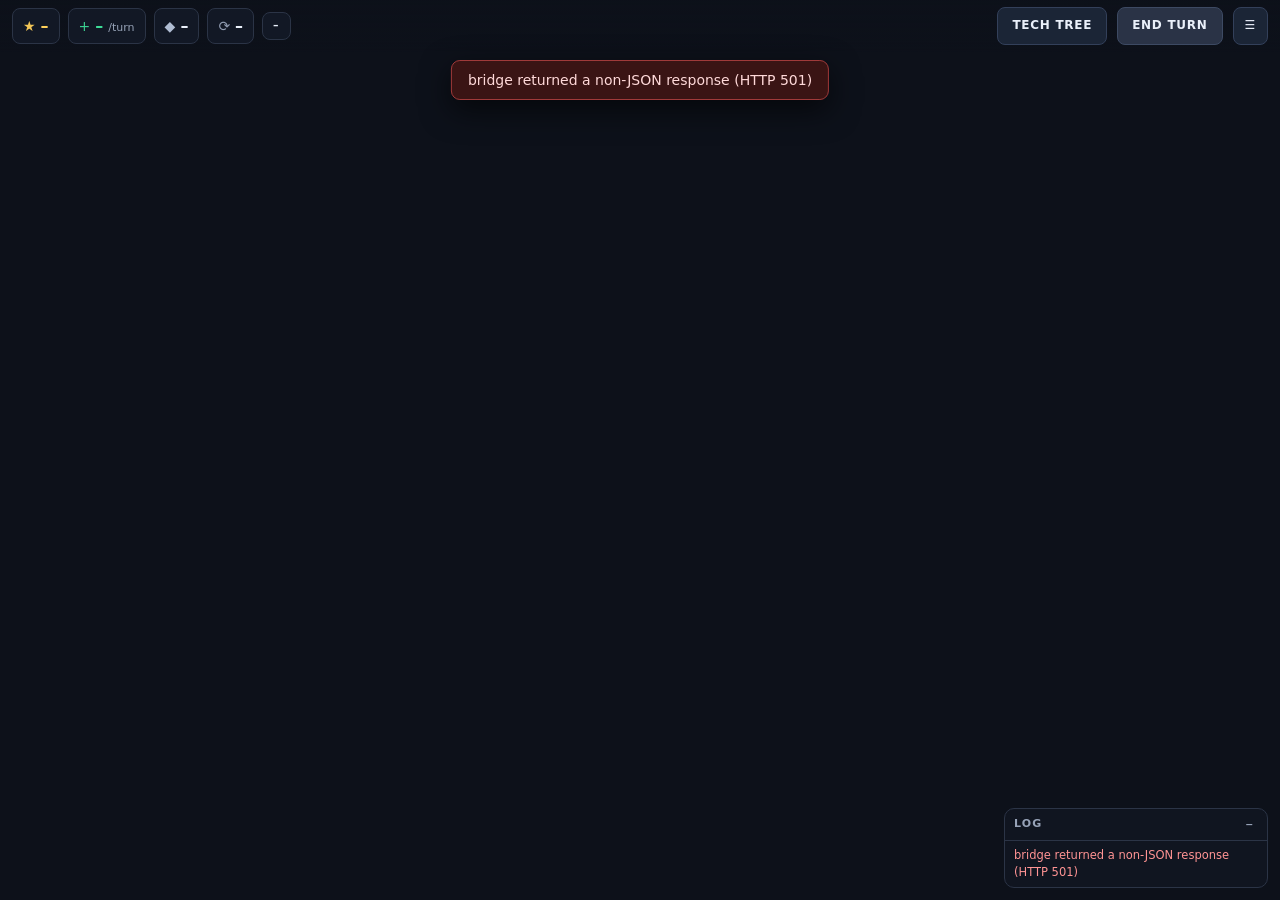
==== commit 032d7d16: "UI bug-fix pass; close a knowledge leak; delete the dead v1 path 79/79 tests.  UI (from the agent, v" ====
--- a/web/index.html
+++ b/web/index.html
@@ -90,6 +90,33 @@
   </div>
 </div>
 
+<!-- Ruin / event result. Raised over everything so what the ENGINE just handed you is read,
+     not lost among the bot chatter in the log panel. -->
+<div id="result-scrim" class="scrim result-scrim" hidden>
+  <div class="popup result-popup" role="dialog" aria-modal="true">
+    <div id="result-kicker" class="result-kicker">ANCIENT RUINS</div>
+    <div id="result-title" class="result-title"></div>
+    <div id="result-body" class="result-body"></div>
+    <div class="pop-buttons">
+      <button id="result-ok" class="pop-btn commit">TAKE IT</button>
+    </div>
+  </div>
+</div>
+
+<!-- ④ CITY LEVEL-UP. A TRUE MODAL: the engine refuses every other verb while a reward is
+     outstanding, so there is deliberately no close button, no backdrop dismiss and no Esc.
+     Its scrim sits above every other surface, which is what makes the rest of the UI inert
+     rather than merely discouraged. -->
+<div id="levelup-scrim" class="scrim levelup-scrim" hidden>
+  <div class="popup levelup-popup" role="dialog" aria-modal="true">
+    <div class="lvl-kicker">CITY LEVEL UP</div>
+    <div id="lvl-title" class="lvl-title">Level 2</div>
+    <div id="lvl-sub" class="lvl-sub"></div>
+    <div id="lvl-options" class="lvl-options"></div>
+    <div class="lvl-foot">You must choose. Nothing else can happen until you do.</div>
+  </div>
+</div>
+
 <!-- Full-screen tech tree, 5 branches x 5 techs. -->
 <div id="tech-overlay" class="overlay" hidden>
   <div class="overlay-head">
@@ -112,7 +139,6 @@
       <label>Width <input type="number" id="ng-width" value="11" min="4" max="40"></label>
       <label>Height <input type="number" id="ng-height" value="11" min="4" max="40"></label>
       <label>Seed <input type="number" id="ng-seed" value="12345"></label>
-      <label>Turn limit <input type="number" id="ng-turnlimit" value="0" min="0"></label>
       <label>Mode
         <select id="ng-mode">
           <option value="domination">domination</option>
@@ -121,17 +147,19 @@
           <option value="creative">creative</option>
         </select>
       </label>
-      <label>Opponents
-        <select id="ng-opponents"><option value="1">1</option><option value="2">2</option><option value="3">3</option></select>
-      </label>
+      <!-- Bounded by map_info: the engine refuses more players than the map has settlement
+           sites, so the picker is clamped rather than offering counts generation will reject. -->
+      <label>Opponents <input type="number" id="ng-opponents" value="1" min="1" max="4" step="1"></label>
       <label>Your tribe <select id="ng-tribe"></select></label>
-      <label>Opponent tribe <select id="ng-optribe"></select></label>
       <label>Difficulty
         <select id="ng-difficulty">
           <option>easy</option><option selected>normal</option><option>hard</option><option>crazy</option>
         </select>
       </label>
       <label class="toggle wide"><input type="checkbox" id="ng-fog" checked> Fog of war</label>
+      <div id="ng-seats" class="ng-note wide">—</div>
+      <div class="ng-note wide">Every opponent's tribe is drawn at random and stays hidden
+        until you meet them.</div>
     </div>
     <menu>
       <button value="cancel" id="ng-cancel">Cancel</button>
--- a/web/css/style.css
+++ b/web/css/style.css
@@ -290,6 +290,36 @@
 .pop-btn.commit.poor { background: var(--darkred); border-color: #933131; color: #e79b9b; }
 .pop-btn.tech { background: #4a3a12; border-color: var(--gold); color: var(--gold); }
 
+/* --- ruin / event result popup ---------------------------------------------- */
+
+.result-scrim { z-index: 80; background: #05070cdd; }
+.result-popup { border-color: var(--gold); box-shadow: 0 0 0 1px #6b551b, 0 22px 70px #000d; text-align: center; }
+.result-kicker { font-size: 11px; letter-spacing: .22em; color: var(--gold); font-weight: 800; }
+.result-title { font-size: 26px; font-weight: 900; margin-top: 8px; color: #fff5d6; }
+.result-body { margin-top: 8px; font-size: 15px; color: #d8e2f2; }
+
+/* --- city level-up: a TRUE modal -------------------------------------------- */
+/* z-index above every other surface, and no dismiss path anywhere. The scrim itself is what
+   makes the map and the HUD inert; the engine refuses every other verb regardless, and a UI
+   that let you wander off would just look frozen. */
+
+.levelup-scrim { z-index: 95; background: #04060bef; }
+.levelup-popup { width: min(560px, 95vw); border-color: var(--gold); box-shadow: 0 0 60px #d8a63333, 0 22px 70px #000e; }
+.lvl-kicker { font-size: 11px; letter-spacing: .22em; color: var(--gold); font-weight: 800; text-align: center; }
+.lvl-title { font-size: 24px; font-weight: 900; text-align: center; margin-top: 6px; }
+.lvl-sub { text-align: center; color: var(--dim); font-size: 13px; margin-top: 3px; }
+.lvl-options { display: grid; grid-template-columns: 1fr 1fr; gap: 10px; margin-top: 16px; }
+.lvl-opt {
+  border: 1px solid var(--blue); background: #16304a; border-radius: 12px; padding: 14px 12px;
+  display: flex; flex-direction: column; gap: 5px; text-align: left; color: var(--ink);
+}
+.lvl-opt:hover { background: #1d4470; }
+.lvl-opt .ln { font-weight: 800; font-size: 16px; }
+.lvl-opt .ld { font-size: 12.5px; color: #b9c8de; }
+.lvl-opt.blocked { border-color: #4a5468; background: #1a2030; opacity: .7; }
+.lvl-foot { margin-top: 14px; text-align: center; color: var(--dim); font-size: 12px; }
+@media (max-width: 560px) { .lvl-options { grid-template-columns: 1fr; } }
+
 /* --- tech tree overlay ------------------------------------------------------ */
 
 .overlay { position: fixed; inset: 0; z-index: 65; background: #080b12fa; display: flex; flex-direction: column; padding: 14px 16px; }
@@ -335,6 +365,9 @@
 dialog menu { display: flex; gap: 9px; justify-content: flex-end; margin: 16px 0 0; padding: 0; }
 dialog menu button { background: #232c3d; border: 1px solid #3a4661; border-radius: 8px; padding: 8px 16px; font-weight: 700; }
 dialog menu button.primary { background: var(--blue); border-color: #9ad4ff; color: #04121e; }
+dialog .ng-note { font-size: 12px; color: var(--dim); line-height: 1.45; }
+dialog .ng-note.wide { grid-column: 1 / -1; }
+dialog #ng-seats { color: #ffd9a2; }
 
 @media (max-width: 980px) {
   #rivals, #logpanel { display: none; }
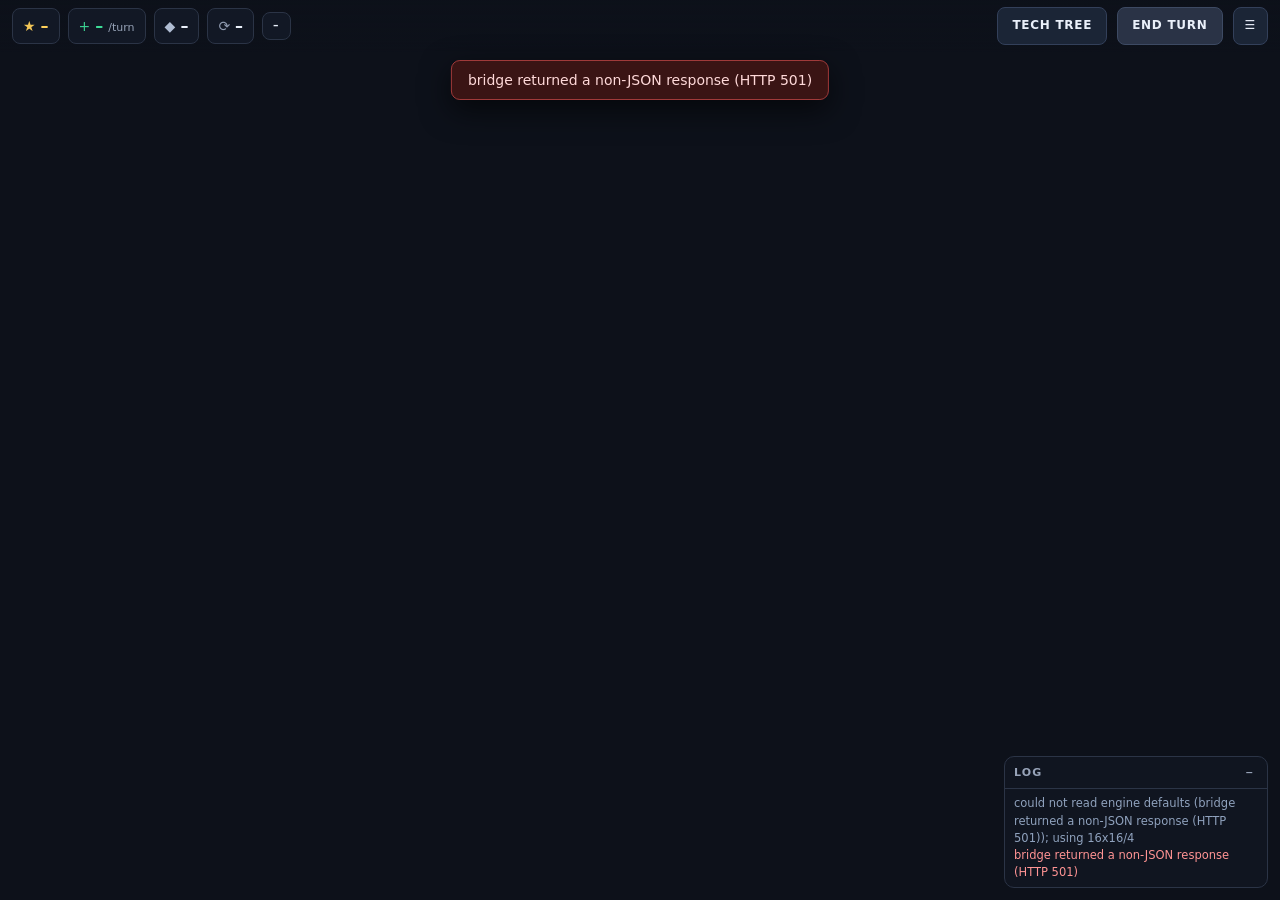
==== commit 31727aa6: "Fix the localhost default: the browser was opening an 11x11 duel The previous two commits fixed the " ====
--- a/web/index.html
+++ b/web/index.html
@@ -35,13 +35,7 @@
 <aside id="rivals"></aside>
 
 <!-- ② Floating tile action button, anchored in WORLD SPACE above the selected tile. -->
-<div id="tileaction" hidden>
-  <button id="tileaction-btn" class="round">
-    <span class="ta-price" id="tileaction-price"></span>
-    <span class="ta-glyph" id="tileaction-glyph"></span>
-  </button>
-  <div class="ta-name" id="tileaction-name"></div>
-  <div class="ta-stem"></div>
+
 </div>
 
 <!-- ③ Interaction bar: description panel + ability/option tray, bottom-left. -->
@@ -136,8 +130,10 @@
   <form id="newgame-form" method="dialog">
     <h2>New game</h2>
     <div class="grid">
-      <label>Width <input type="number" id="ng-width" value="11" min="4" max="40"></label>
-      <label>Height <input type="number" id="ng-height" value="11" min="4" max="40"></label>
+      <!-- These values are overwritten at boot from the engine's `defaults` RPC; they are a
+           fallback for the case where the bridge is unreachable, not a second source of truth. -->
+      <label>Width <input type="number" id="ng-width" value="16" min="4" max="40"></label>
+      <label>Height <input type="number" id="ng-height" value="16" min="4" max="40"></label>
       <label>Seed <input type="number" id="ng-seed" value="12345"></label>
       <label>Mode
         <select id="ng-mode">
@@ -149,7 +145,7 @@
       </label>
       <!-- Bounded by map_info: the engine refuses more players than the map has settlement
            sites, so the picker is clamped rather than offering counts generation will reject. -->
-      <label>Opponents <input type="number" id="ng-opponents" value="1" min="1" max="4" step="1"></label>
+      <label>Opponents <input type="number" id="ng-opponents" value="3" min="1" max="4" step="1"></label>
       <label>Your tribe <select id="ng-tribe"></select></label>
       <label>Difficulty
         <select id="ng-difficulty">
--- a/web/css/style.css
+++ b/web/css/style.css
@@ -195,30 +195,27 @@
 .opt.marker .orow { gap: 6px; }
 .opt.marker.on { border-color: var(--cyan); color: #d7f7ff; }
 .opt.marker.on.atk { border-color: var(--red); color: #ffd9d9; }
+/* Convert is a ring too, and a VIOLET one — matching drawConvertRing, and deliberately not
+   attack red: it takes the unit rather than killing it. */
+.opt.marker.on.conv { border-color: #c07bff; color: #eddaff; }
+
+/* A REFUND, not a price. Disband reports cost: -N, and it is shown as "+★N" in green so a
+   verb that PAYS you can never be misread as a verb that charges you. */
+.oprice.refund,
+#pop-price.refund { color: #6ee7a0; }
 
 /* --- floating world-space tile action -------------------------------------- */
 
-#tileaction {
-  position: fixed; z-index: 36; transform: translate(-50%, -100%);
-  text-align: center; pointer-events: none;
-}
-#tileaction > *:not(.ta-stem) { pointer-events: auto; }
+/* ONLY the button takes clicks. `> *:not(.ta-stem)` also armed `.ta-name`, a plain text
+   label that hangs directly over the tile NORTH of the selection — so that tile could not be
+   selected at all while anything was selected, and the misses looked like the engine
+   refusing the action. Found while building a road next to a road. */
 .round {
   position: relative; width: 60px; height: 60px; border-radius: 50%;
   background: #1d2a3c; border: 3px solid var(--blue);
   display: grid; place-items: center; box-shadow: 0 6px 18px #000a;
 }
 .round:hover { background: #26466b; }
-.ta-glyph { font-size: 15px; font-weight: 800; letter-spacing: .02em; }
-.ta-price {
-  position: absolute; top: -8px; right: -10px; background: #10151f; border: 1px solid var(--gold);
-  color: var(--gold); font-weight: 800; font-size: 11px; border-radius: 999px; padding: 1px 6px;
-}
-.ta-name {
-  margin-top: 4px; background: #0d111ae8; border: 1px solid var(--card-line); border-radius: 6px;
-  padding: 2px 8px; font-size: 12px; font-weight: 700; display: inline-block;
-}
-.ta-stem { width: 2px; height: 14px; background: #ffffff55; margin: 2px auto 0; }
 
 /* --- combat preview -------------------------------------------------------- */
 
